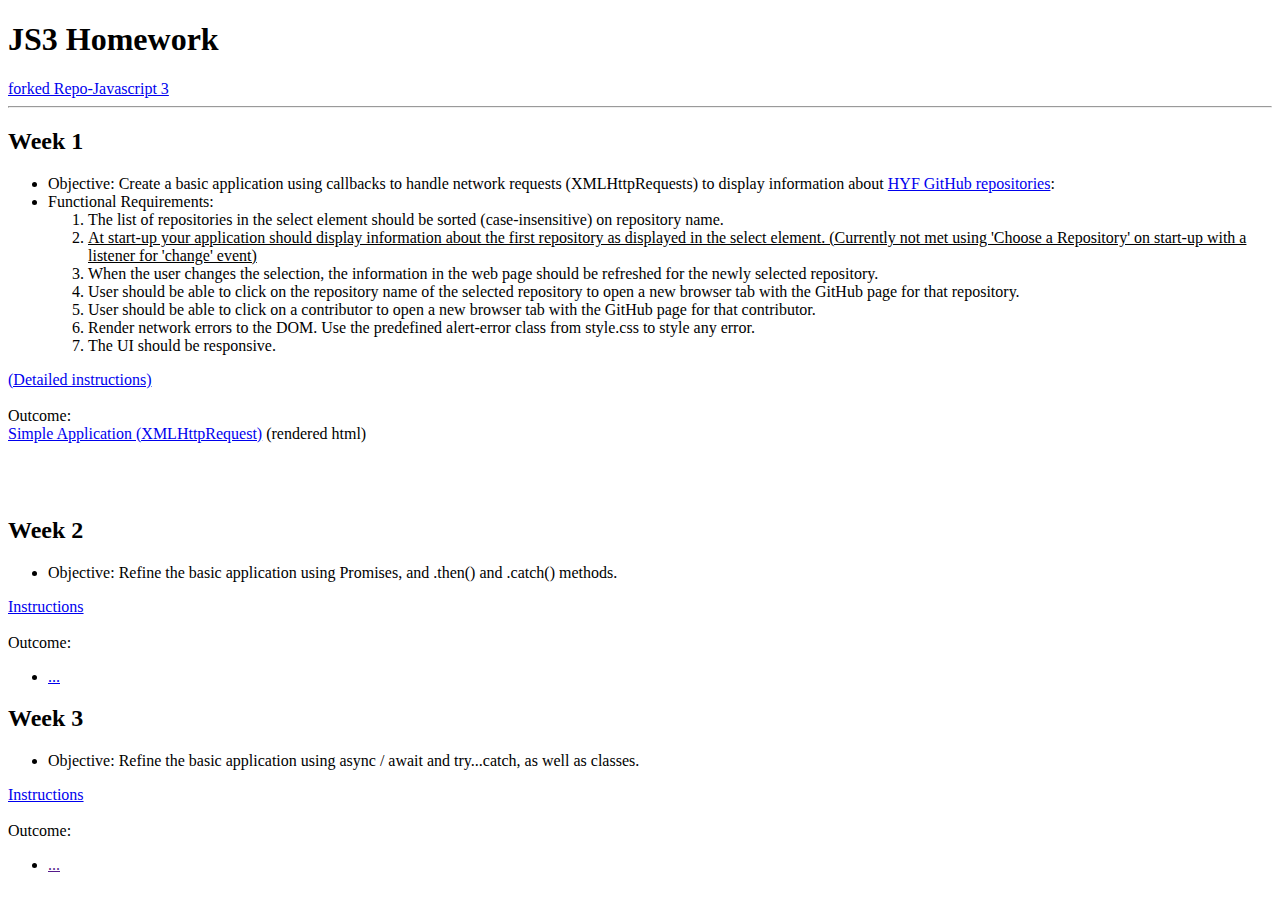
==== index.html @ 574cee3b "revised overall index.html" ====
<!DOCTYPE html>
<html>

<head>
    <title>JS3 Homework</title>
    <link rel="stylesheet" href="style.css" />
</head>

<body>
    <h1>JS3 Homework</h1>
    <a id="fork" href="https://github.com/0iseaux/JavaScript3">forked Repo-Javascript 3</a> <br />
    <hr />
    <div id="wks">
        <div class="wk" id="w1">
            <h2>Week 1</h2>
            <ul>
                <li>Objective: Create a basic application using callbacks to handle network requests (XMLHttpRequests)
                    to
                    display
                    information about <a href="https://github.com/hackyourfuture" target="_blank">HYF GitHub
                        repositories</a>:
                <li>Functional Requirements:
                    <ol>
                        <li>The list of repositories in the select element should be sorted (case-insensitive) on
                            repository name.
                        </li>
                        <li><u>At start-up your application should display information about the first repository as
                                displayed in
                                the
                                select
                                element. (Currently not met using 'Choose a Repository' on start-up with a listener for
                                'change'
                                event)</u></li>
                        <li>When the user changes the selection, the information in the web page should be refreshed for
                            the newly
                            selected repository.</li>
                        <li>User should be able to click on the repository name of the selected repository to open a new
                            browser tab
                            with
                            the GitHub page for that repository.</li>
                        <li>User should be able to click on a contributor to open a new browser tab with the GitHub page
                            for that
                            contributor.</li>
                        <li>Render network errors to the DOM. Use the predefined alert-error class from style.css to
                            style
                            any error.</li>
                        <li>The UI should be responsive.</li>
                    </ol>
                </li>
                </li>
            </ul>
            <a href="https://github.com/HackYourFuture/JavaScript3/blob/master/Week1/MAKEME.md">(Detailed
                instructions)</a>
            <br /><br />
            Outcome: <br />
            <a href="/homework/wk1hw/index.html">Simple Application (XMLHttpRequest)</a> (rendered html)<br />
            <br /><br /><br />
        </div>

        <div class="wk" id="w2">
            <h2>Week 2</h2>
            <ul>
                <li>
                    Objective: Refine the basic application using Promises, and .then() and .catch() methods.
                </li>
            </ul>
            <a href="https://github.com/HackYourFuture/JavaScript3/blob/master/Week2/MAKEME.md">Instructions</a>
            <br />
            <br />
            Outcome: <br />
            <ul>
                <li><a href="...">...</a></li>
            </ul>
        </div>
        <div class="wk" id="w3">
            <h2>Week 3</h2>
            <ul>
                <li>
                    Objective: Refine the basic application using async / await and try...catch, as well as classes.
                </li>
            </ul>
            <a href="https://github.com/foocoding/JavaScript2/blob/master/Week3/MAKEME.md">Instructions</a>
            <br />
            <br />
            Outcome: <br />
            <ul>
                <li>
                    <a href="">...</a>
                </li>
            </ul>

        </div>
    </div>
</body>

</html>
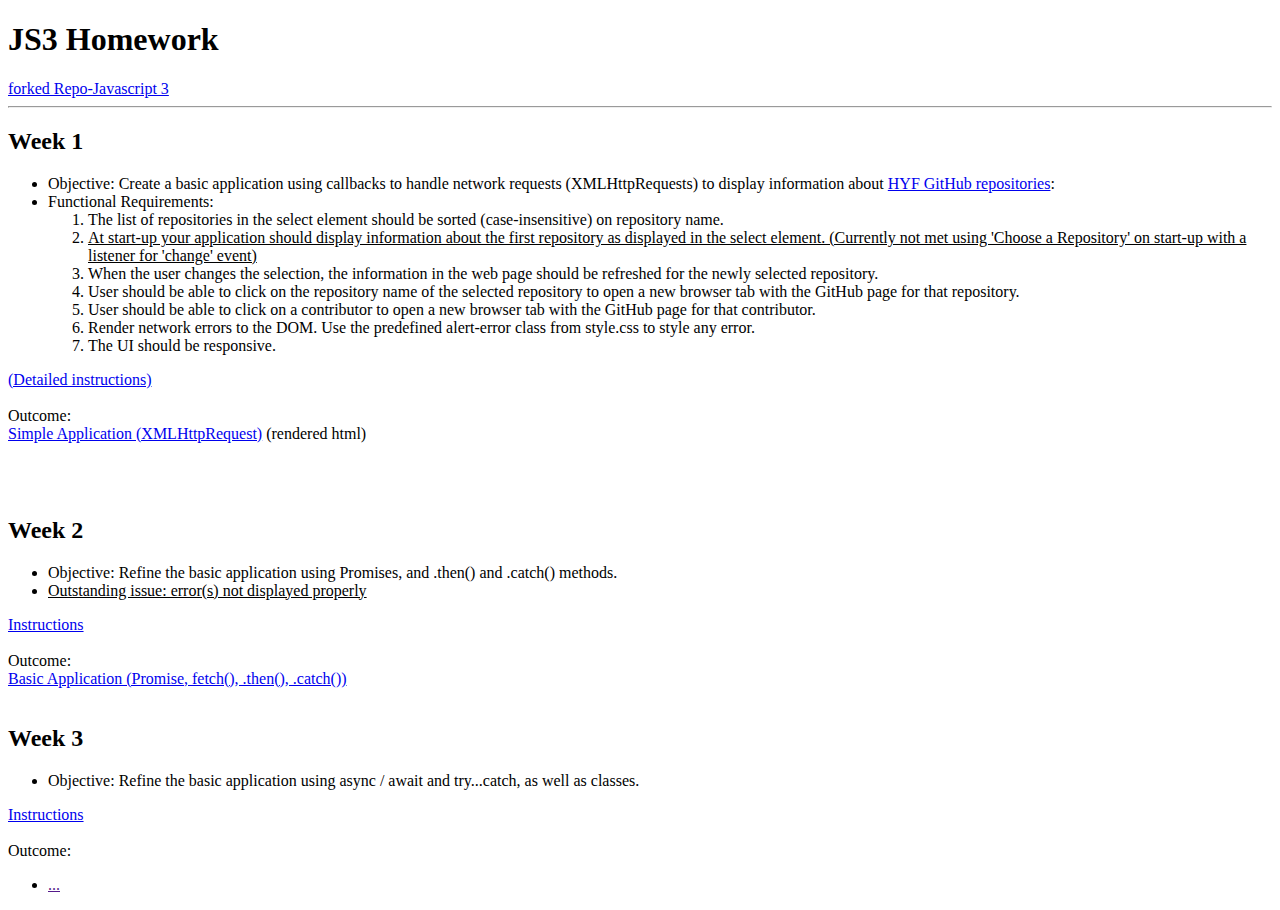
==== commit 286529a8: "update overall index.html & files for JS3wk2" ====
--- a/index.html
+++ b/index.html
@@ -1,4 +1,5 @@
 <!DOCTYPE html>
+
 <html>
 
 <head>
@@ -53,7 +54,7 @@
                 instructions)</a>
             <br /><br />
             Outcome: <br />
-            <a href="/homework/wk1hw/index.html">Simple Application (XMLHttpRequest)</a> (rendered html)<br />
+            <a href="https://0iseaux.github.io/JavaScript3/homework/wk1hw/index.html">Simple Application (XMLHttpRequest)</a> (rendered html)<br />
             <br /><br /><br />
         </div>
 
@@ -63,14 +64,13 @@
                 <li>
                     Objective: Refine the basic application using Promises, and .then() and .catch() methods.
                 </li>
+                <li><u>Outstanding issue: error(s) not displayed properly</u></li>
             </ul>
             <a href="https://github.com/HackYourFuture/JavaScript3/blob/master/Week2/MAKEME.md">Instructions</a>
             <br />
             <br />
-            Outcome: <br />
-            <ul>
-                <li><a href="...">...</a></li>
-            </ul>
+            Outcome: <br /><a href="https://0iseaux.github.io/JavaScript3/homework/wk2hw/index.html">Basic Application (Promise, fetch(), .then(), .catch())</a></li>
+            </ul><br><br>
         </div>
         <div class="wk" id="w3">
             <h2>Week 3</h2>
@@ -93,4 +93,4 @@
     </div>
 </body>
 
-</html>+</html>
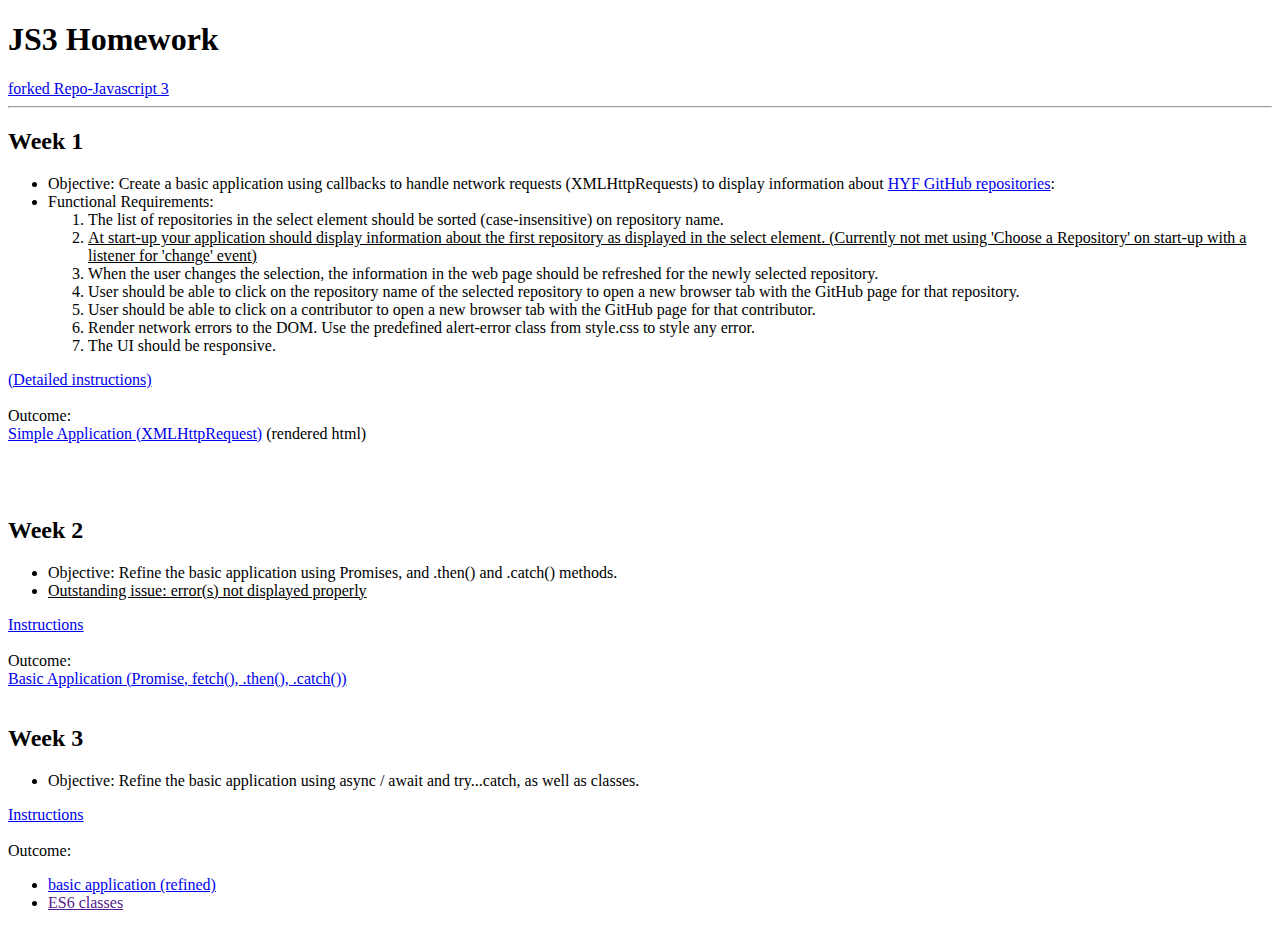
==== commit bedf1dea: "edited GH page html" ====
--- a/index.html
+++ b/index.html
@@ -54,7 +54,8 @@
                 instructions)</a>
             <br /><br />
             Outcome: <br />
-            <a href="https://0iseaux.github.io/JavaScript3/homework/wk1hw/index.html">Simple Application (XMLHttpRequest)</a> (rendered html)<br />
+            <a href="https://0iseaux.github.io/JavaScript3/homework/wk1hw/index.html">Simple Application
+                (XMLHttpRequest)</a> (rendered html)<br />
             <br /><br /><br />
         </div>
 
@@ -69,7 +70,8 @@
             <a href="https://github.com/HackYourFuture/JavaScript3/blob/master/Week2/MAKEME.md">Instructions</a>
             <br />
             <br />
-            Outcome: <br /><a href="https://0iseaux.github.io/JavaScript3/homework/wk2hw/index.html">Basic Application (Promise, fetch(), .then(), .catch())</a></li>
+            Outcome: <br /><a href="https://0iseaux.github.io/JavaScript3/homework/wk2hw/index.html">Basic Application
+                (Promise, fetch(), .then(), .catch())</a></li>
             </ul><br><br>
         </div>
         <div class="wk" id="w3">
@@ -85,12 +87,14 @@
             Outcome: <br />
             <ul>
                 <li>
-                    <a href="">...</a>
+                    <a href="https://0iseaux.github.io/JavaScript3/homework/wk2hw/index.html">basic application
+                        (refined)</a>
                 </li>
+                <li><a href="">ES6 classes</a></li>
             </ul>
 
         </div>
     </div>
 </body>
 
-</html>
+</html>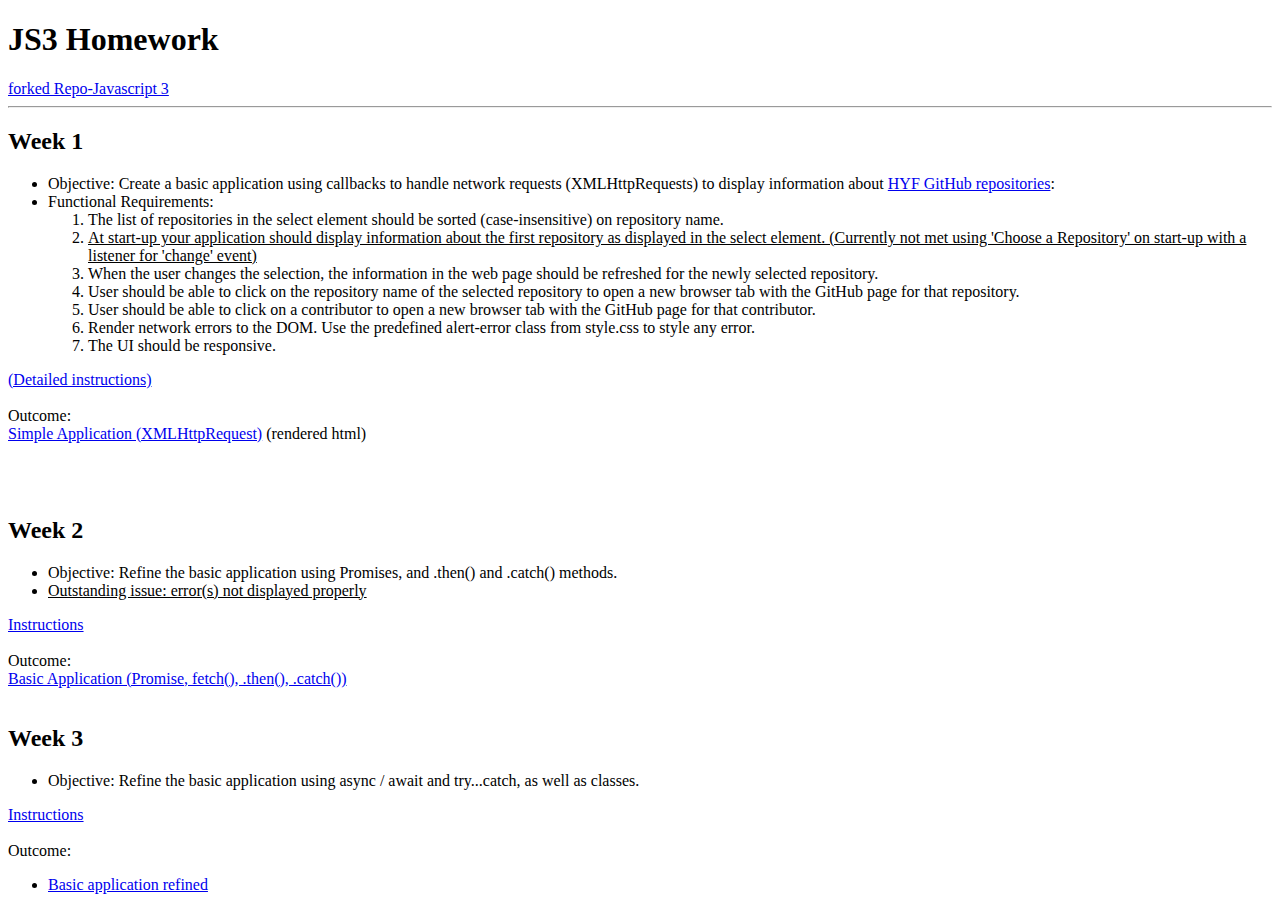
==== commit 4e38ad9d: "edit GH html at master" ====
--- a/index.html
+++ b/index.html
@@ -87,10 +87,9 @@
             Outcome: <br />
             <ul>
                 <li>
-                    <a href="https://0iseaux.github.io/JavaScript3/homework/wk2hw/index.html">basic application
-                        (refined)</a>
+                    <a href="https://0iseaux.github.io/JavaScript3/homework/wk3hw/index.html">Basic application
+                        refined</a>
                 </li>
-                <li><a href="">ES6 classes</a></li>
             </ul>
 
         </div>
